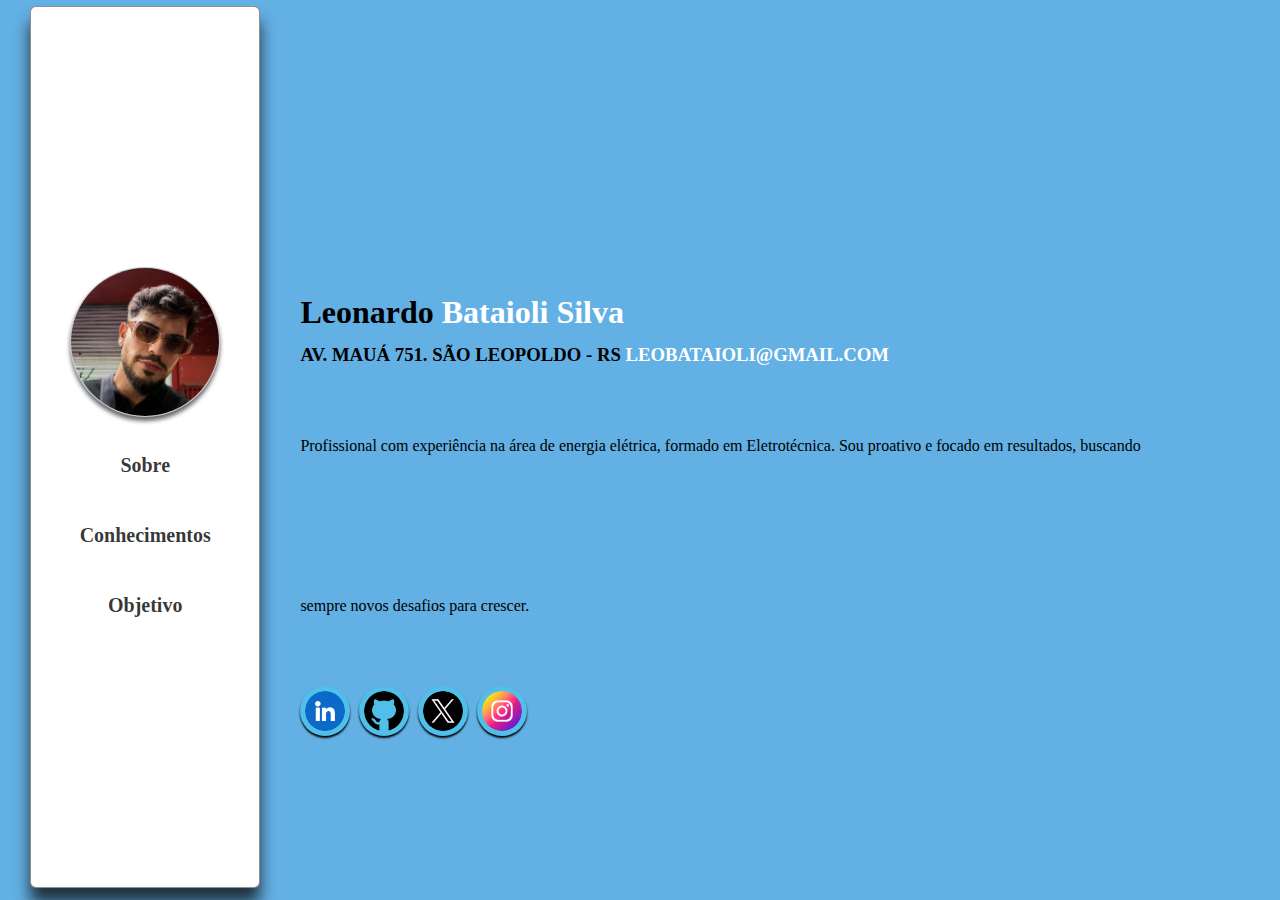
==== index.html @ 1913bc8a "Initial commit" ====
<!DOCTYPE html>
<html lang="en">

<head>
    <meta charset="UTF-8">
    <meta name="viewport" content="width=device-width, initial-scale=1.0">
    <link rel="stylesheet" href="style.css">
    <link rel="apple-touch-icon" sizes="180x180" href="/apple-touch-icon.png">
    <link rel="icon" type="image/png" sizes="32x32" href="./img/favicon-32x32.png">
    <link rel="icon" type="image/png" sizes="16x16" href="./img/favicon-16x16.png">
    <link rel="manifest" href="/site.webmanifest">
    <title>Sobre</title>
</head>

<body>
    <nav>
        <div class="perfil-foto">
            <img src="./img/eu.jfif" alt="moreno-lindo-e-musculoso">
        </div>
        <ul>
            <li><a href="./index.html">Sobre</a></li>
            <li><a href="./conhecimentos.html">Conhecimentos</a></li>
            <li><a href="./objetivos.html">Objetivo</a></li>
        </ul>
    </nav>
    <main>
        <h1>Leonardo <span>Bataioli Silva</span></h1>
        <h3>AV. MAUÁ 751. SÃO LEOPOLDO - RS <a href="mailto:seuemail@dominio.com"><span class="email">LEOBATAIOLI@GMAIL.COM</span></a></h3>
        <p>Profissional com experiência na área de energia elétrica, formado em Eletrotécnica. Sou proativo e focado em resultados, buscando sempre novos desafios para crescer.</p>
        <div class="redes">
            <a href="https://www.linkedin.com/in/leonardo-silva-9b3485219/" target="_blank"><img src="./img/linkedin.png"></a>
            <a href="https://github.com/leosilvaq" target="_blank"><img src="./img/github.png"></a>
            <a href="https://x.com/leosilvaq_" target="_blank"><img src="./img/twitter.png"></a>
            <a href="https://www.instagram.com/_leosilvaq/" target="_blank"><img src="./img/instagram.png"></a>
        </div>
    </main>

</body>

</html>
---- style.css ----
* {
    margin: 0;
    padding: 0;
    box-sizing: border-box;

}

body {
    width: 100vw;
    height: 100vh;
    background-color: rgb(99, 176, 228);
}

nav {
    width: 18vw;
    height: 98vh;
    font-weight: 900;
    font-size: 20px;
    background-color: #ffffff;
    margin: 6px 0 0 30px;
    text-align: center;
    padding-top: 260px;
    box-shadow: 0px 15px 15px #0c0c0cc2;
    border-radius: 6px;
    border: rgba(0, 0, 0, 0.438) solid 0.03em;
    float: left;
    line-height: 2;
}

.perfil-foto img {
    width: 150px;
    height: 150px;
    border-radius: 50%;
    border: solid rgba(117, 117, 117, 0.445) 0.05em;
    object-fit: cover;
    box-shadow: 0 4px 4px rgba(0, 0, 0, 0.596);
}

nav ul li {
    padding: 15px;
    list-style: none;
}

.redes img:hover {
    transform: scale(1.08);

}

a {
    text-decoration: none;
    color: rgba(0, 0, 0, 0.781);
}

nav ul a {
    font-weight: bold;
}

nav ul li a:hover { 
    font-size: 22px;
    font-weight: 900;
    text-shadow: 0px 1px 2px rgba(0, 0, 0, 0.5);
    transition: 0.3s;
}

main {
    width: 70vw;
    height: 95vh;
    margin: 20px 0 0 20px;
    padding: 260px 0 0 20px;
    float: left;
}

main p {
    line-height: 10;
}

h1 {
    line-height: 2;

}

main h1 span {
    color: rgb(255, 255, 255);
}

.redes {
    word-spacing: 5px;
}

a img {
    background-color: rgba(0, 255, 255, 0.192);
    border-radius: 50%;
    box-shadow: 0 2px 2px black;
}

.redes a img {
    width: 50px;
    padding: 5px;
}

.list {
    list-style: upper-alpha;
    line-height: 4;
    padding: 40px 0 0 30px;
    font-size: large;
}

.list2 {
    line-height: 2;
    font-size: large;
}

.email {
    color: rgb(255, 255, 255);
}
.email:hover {
    color: rgb(165, 42, 42);
    transition: 0.2s;
}
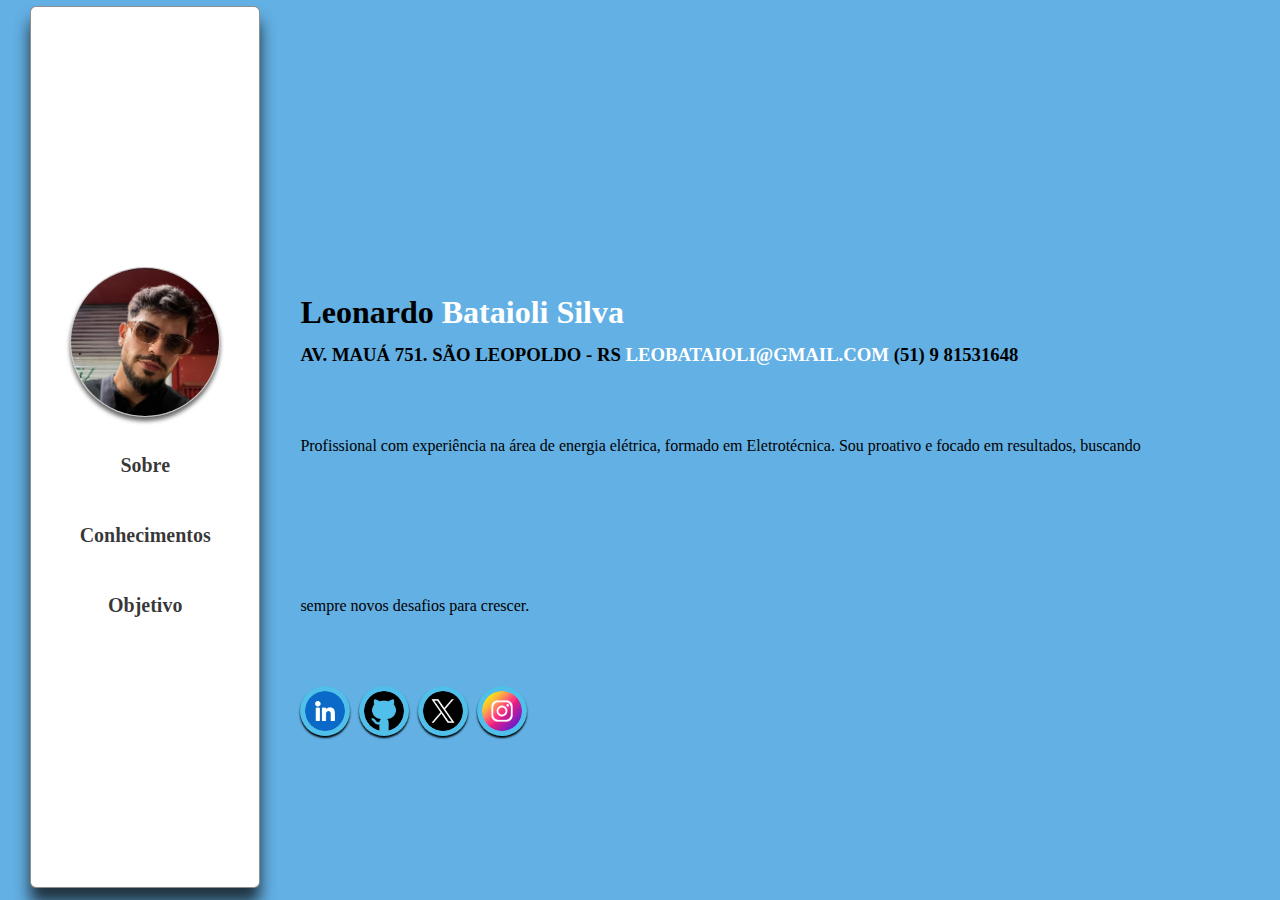
==== commit 41fe856a: "feat: Adicionado numero de telefone" ====
--- a/index.html
+++ b/index.html
@@ -25,7 +25,7 @@
     </nav>
     <main>
         <h1>Leonardo <span>Bataioli Silva</span></h1>
-        <h3>AV. MAUÁ 751. SÃO LEOPOLDO - RS <a href="mailto:seuemail@dominio.com"><span class="email">LEOBATAIOLI@GMAIL.COM</span></a></h3>
+        <h3>AV. MAUÁ 751. SÃO LEOPOLDO - RS <a href="mailto:seuemail@dominio.com"><span class="email">LEOBATAIOLI@GMAIL.COM</span></a> (51) 9 81531648</h3>
         <p>Profissional com experiência na área de energia elétrica, formado em Eletrotécnica. Sou proativo e focado em resultados, buscando sempre novos desafios para crescer.</p>
         <div class="redes">
             <a href="https://www.linkedin.com/in/leonardo-silva-9b3485219/" target="_blank"><img src="./img/linkedin.png"></a>
